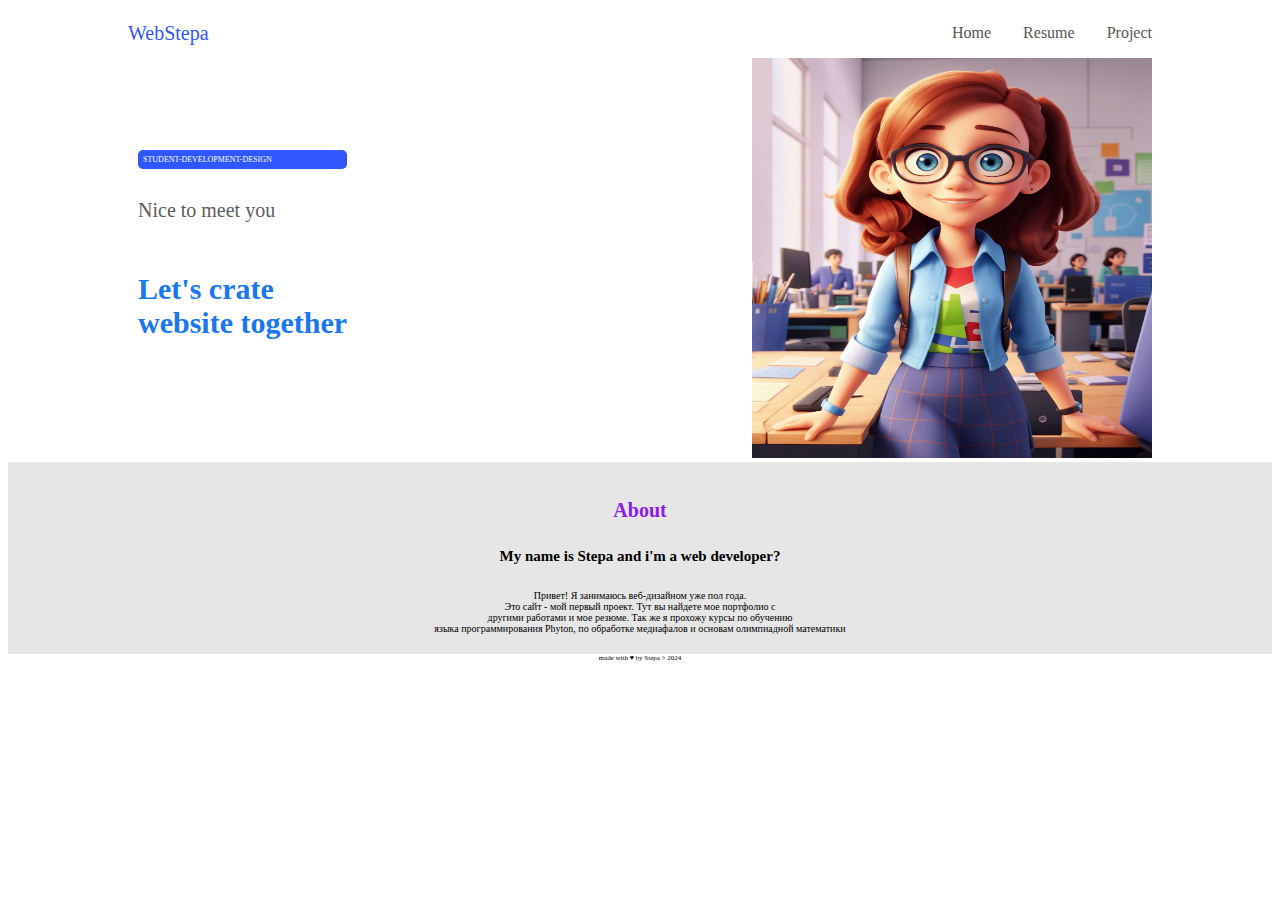
==== index.html @ 34b67da6 "Add files via upload" ====
<!DOCTYPE html>
<html lang="en">

<head>
    <meta charset="UTF-8">
    <meta name="viewport" content="width=device-width, initial-scale=1.0">
    <link rel="stylesheet" href="style.css">
    <title>Portfelio</title>
</head>

<body>
    <header>
        <div class="conyeiner">
            <a href="" class="logo">WebStepa</a>
            <nav>
                <ul>
                    <li><a href="Home">Home</a></li>
                    <li><a href="Resume">Resume</a></li>
                    <li><a href="Project">Project</a></li>
                </ul>
            </nav>
        </div>
    </header>
    <main>
        <div class="conyeiner">
            <div class="text">
                <p class="bage"><span>STUDENT-</span><span>DEVELOPMENT-</span><span>DESIGN</span></p>
                <p class="Nice">Nice to meet you</p>
                <h3 class="together">Let's crate<br>
                    website together
                </h3>
            </div>
            <div class="image">
                <img src="default_background_office_blue_pallet_of_background_0_6f5335b4-887c-4ca6-a877-90cfcc5ade4d_1.jpg"
                    alt="girl">
            </div>
        </div>
        <section>
            <h4>About</h4>
            <h5>My name is Stepa and i'm a web developer?</h5>
            <p class="About">Привет! Я занимаюсь веб-дизайном уже пол года.<br>
                Это сайт - мой первый проект. Тут вы найдете мое портфолио с<br>
                другими работами и мое резюме. Так же я прохожу курсы по обучению<br>
                языка программирования Phyton, по обработке медиафалов и основам олимпиадной математики </p>
       </section>

    </main>
    <footer>made with ♥ by  Stepa > 2024</footer>
</body>

</html>
---- style.css ----
.conyeiner {
    display: flex;
    justify-content: space-between;
    align-items: center;
    width: 1024px;
    margin: auto;
}
ul {
    width: 200px;
    display: flex;
    justify-content: space-between;
    list-style: none;

}
a {
    text-decoration: none;

}
ul li a {
    color: #565656;
    
}
.logo {
    color: #3056ff;
    font-size: 20px;
}
.bage {
    background-color: #3056ff;
    color: #fff;
    border-radius: 5px;
    padding: 5px;
    font-size: 8px;
    margin: 10px;

}
.Nice {
    color: #5c5c5d;
    font-size: 20px;
    padding: 10px;
}
.together {
    color: #1977f0;
    font-size: 30px;
    padding: 10px;
}
img {
    width: 400px;
    height: 400px;
}
h4 {
    color: #8c19f0;
    text-align: center;
    font-size: 20px;
}
section {
    padding: 10px 10px;
    background-color: #e6e6e6;
}
h5 {
    text-align: center;
    font-size: 15px;
    color: #000000;
}
.About {
    font-size: 10px;
    text-align: center;
    
}
footer {
    font-size: 7px;
    text-align: center;
}
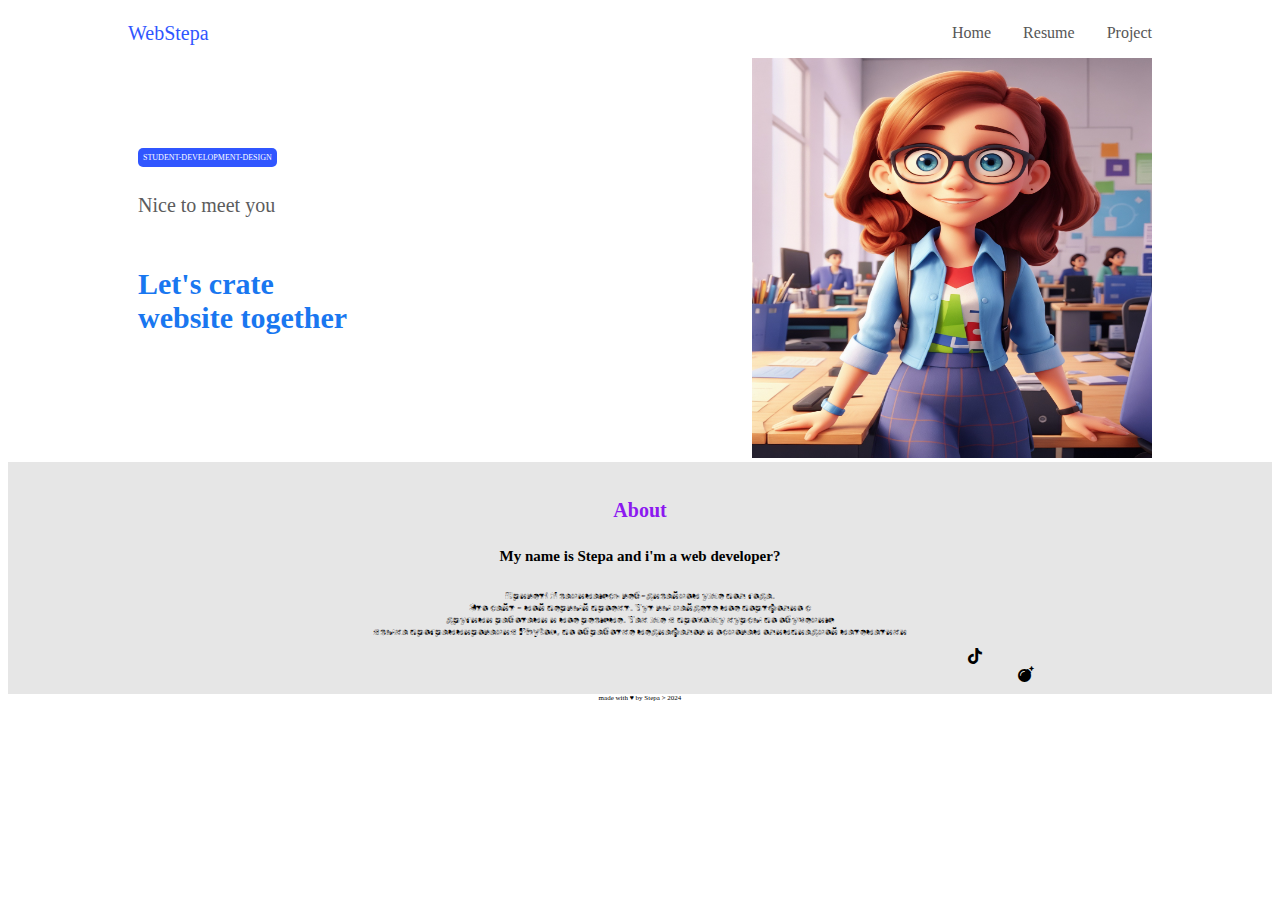
==== commit fc1f8fcd: "Add files via upload" ====
--- a/index.html
+++ b/index.html
@@ -5,18 +5,19 @@
     <meta charset="UTF-8">
     <meta name="viewport" content="width=device-width, initial-scale=1.0">
     <link rel="stylesheet" href="style.css">
+    <link rel="stylesheet" href="https://cdnjs.cloudflare.com/ajax/libs/font-awesome/6.5.1/css/all.min.css">
     <title>Portfelio</title>
 </head>
 
 <body>
     <header>
         <div class="conyeiner">
-            <a href="" class="logo">WebStepa</a>
+            <a href="#" class="logo">WebStepa</a>
             <nav>
                 <ul>
-                    <li><a href="Home">Home</a></li>
-                    <li><a href="Resume">Resume</a></li>
-                    <li><a href="Project">Project</a></li>
+                    <li><a href="#">Home</a></li>
+                    <li><a href="Resume.html">Resume</a></li>
+                    <li><a href="Project.html">Project</a></li>
                 </ul>
             </nav>
         </div>
@@ -24,7 +25,7 @@
     <main>
         <div class="conyeiner">
             <div class="text">
-                <p class="bage"><span>STUDENT-</span><span>DEVELOPMENT-</span><span>DESIGN</span></p>
+                <span class="bage">STUDENT-DEVELOPMENT-DESIGN</span>
                 <p class="Nice">Nice to meet you</p>
                 <h3 class="together">Let's crate<br>
                     website together
@@ -42,7 +43,8 @@
                 Это сайт - мой первый проект. Тут вы найдете мое портфолио с<br>
                 другими работами и мое резюме. Так же я прохожу курсы по обучению<br>
                 языка программирования Phyton, по обработке медиафалов и основам олимпиадной математики </p>
-       </section>
+                <i class="fa-brands fa-tiktok"></i> <i class="fa-solid fa-bomb"></i>
+            </section>
 
     </main>
     <footer>made with ♥ by  Stepa > 2024</footer>
--- a/style.css
+++ b/style.css
@@ -1,3 +1,6 @@
+@import url('https://fonts.googleapis.com/css2?family=Honk&display=swap');
+@import url('https://fonts.googleapis.com/css2?family=Sixtyfour&display=swap');
+@import url('https://fonts.googleapis.com/css2?family=Rubik+Glitch+Pop&display=swap');
 .conyeiner {
     display: flex;
     justify-content: space-between;
@@ -64,9 +67,197 @@
 .About {
     font-size: 10px;
     text-align: center;
+    font-family: 'Rubik Glitch Pop', system-ui;
     
 }
 footer {
     font-size: 7px;
     text-align: center;
+}
+.Resume1 {
+    text-align: center;
+    color: #1977f0;
+    font-size: 40px;
+}
+.main {
+    background-color: #e7e7e7;
+    display: flex;
+    justify-content: center;
+    align-items: center;
+    flex-direction: column;
+}
+.Experience1 {
+    color: #e62c3c;
+    font-size: 30px;
+    margin: auto;
+    text-align: center;
+
+    
+    
+}
+.Experience {
+    border-radius: 16px;
+    width: 600px;
+    margin: auto;
+    padding: 10px;
+}
+.info1 {
+    background-color: #f7f7f7;
+    width: 300px;
+    border-radius: 5px;
+    margin-right: 20px;
+    padding: 3px 3px 3px 3px;
+    height: 150px;
+}
+.card1 {
+    background-color: #fff;
+    display: flex;
+    font-size: 20px; 
+    padding: 10px;
+    border-radius: 20px;
+    width: 600px;
+    margin: 30px 0;
+}
+.textp1 {
+    color: #8b31a1;
+    padding: 3px;
+}
+.card2 {
+    background-color: #fff;
+    display: flex;
+    font-size: 20px; 
+    padding: 10px;
+    border-radius: 20px;
+    width: 600px;
+    margin: 20px 0;
+}
+.info2 {
+    background-color: #f7f7f7;
+    width: 635px;
+    border-radius: 5px;
+    margin-right: 20px;
+    padding: 3px 3px 3px 3px;
+    height: 150px;
+}
+.Education1 {
+    color: #e62c3c;
+    font-size: 30px;
+    text-align: center;
+
+
+    
+}
+.Education2 {
+    border-radius: 16px;
+    width: 600px;
+    margin: auto;
+    padding: 10px;
+}
+.conyeiner21 {
+    background-color: #fff;
+    border-radius: 16px;
+    width: 800px;
+    margin: auto;
+    padding: 10px;
+
+}
+.textp21 {
+    border-radius: 6px;
+    background-color: #fcfcfc;
+    display: flex;
+    font-size: 8px;
+}
+.h32 {
+    color: #e62c3c;
+    font-size: 30px;
+    text-align:left
+}
+.h323 {
+    color: #5b4af3;
+    font-size: 30px;
+    text-align:left
+}
+.textp213 {
+    display: flex;
+    padding: 0 0 0 150px;
+    align-items: center;
+    font-size: 15px;
+    justify-content: center;
+}
+.fa-bomb {
+    padding:  0 0 0 1000px;
+}
+.fa-tiktok {
+    padding:  0 0 0 950px;
+}
+.h6 {
+    color: #5b4af3; 
+    font-size: 30px;
+    text-align: left;
+    margin: auto; 
+} 
+.textp2131 {
+    display: flex;
+    padding: 0 0 0 150px;
+    align-items: center;
+    font-size: 15px;
+    justify-content: center;
+}
+.Project1 {
+    text-align: center;
+    color: #1977f0;
+    font-size: 40px;
+}
+.Project12 {
+    background-color: #fff;
+    border-radius: 14px;
+    margin: 100px 0 0 0 ;   
+    width: 800px;
+    display: flex;
+    padding: 20px;
+
+}
+.h5678 {
+    padding: 30px;
+    font-family: 'Sixtyfour', sans-serif;
+
+}
+.img267 {
+    width: 250px;
+    height: 300x;
+    padding: 0 0 0 170px;
+}
+.p2323 {
+    padding: 30px;
+    font-family: 'Honk', system-ui;
+}
+.bage380 {
+    background-color: #000000;
+    color: #fff;
+    border-radius: 5px;
+    padding: 10px;
+    font-size: 15px;
+        
+}
+.section21 {
+    background-color: #d61c8f;
+    color: #fff;
+    margin:  20px; 
+    width: 99%;
+    display: flex;
+    justify-content: center;
+    align-items: center;
+    flex-direction: column;
+}
+.h232343 {
+    font-size: 40px;
+    font-family: 'Honk', system-ui;
+    text-align: center;
+}
+.bage390 {
+    background-color: #d61c8f;
+    color: #fff;
+    border-radius: 5px;
+    padding: 10px;
+    font-size: 15px;
 }